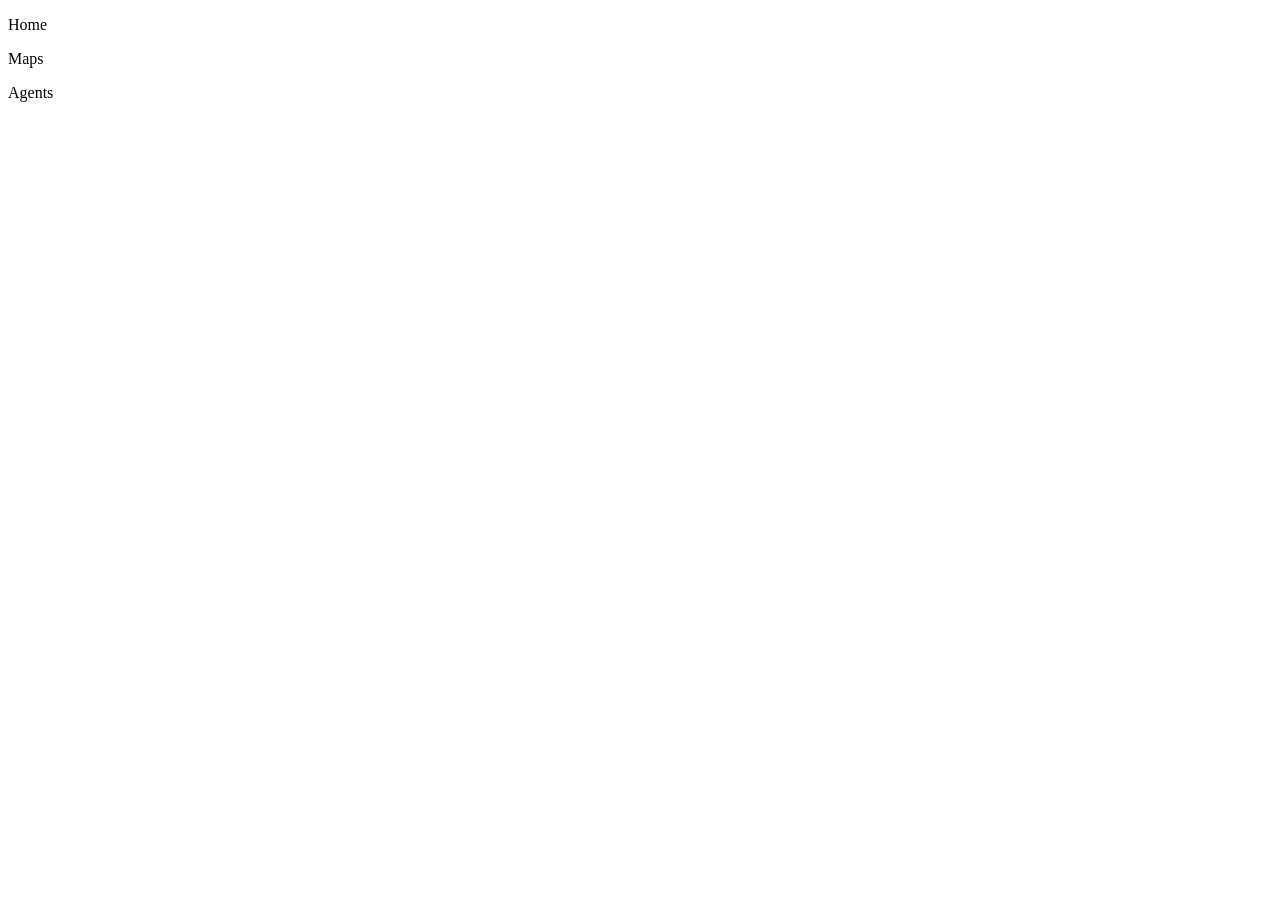
==== index.html @ b8e71d13 "first index idea" ====
<!DOCTYPE html>
<html lang="pt-BR">
<head>
    <meta charset="UTF-8">
    <meta name="viewport" content="width=device-width, initial-scale=1.0">
    <title>Valorant Comp Maker</title>
</head>
<body>
    <header>
        <p>Home</p>
        <p>Maps</p>
        <p>Agents</p>
    </header>
</body>
</html>
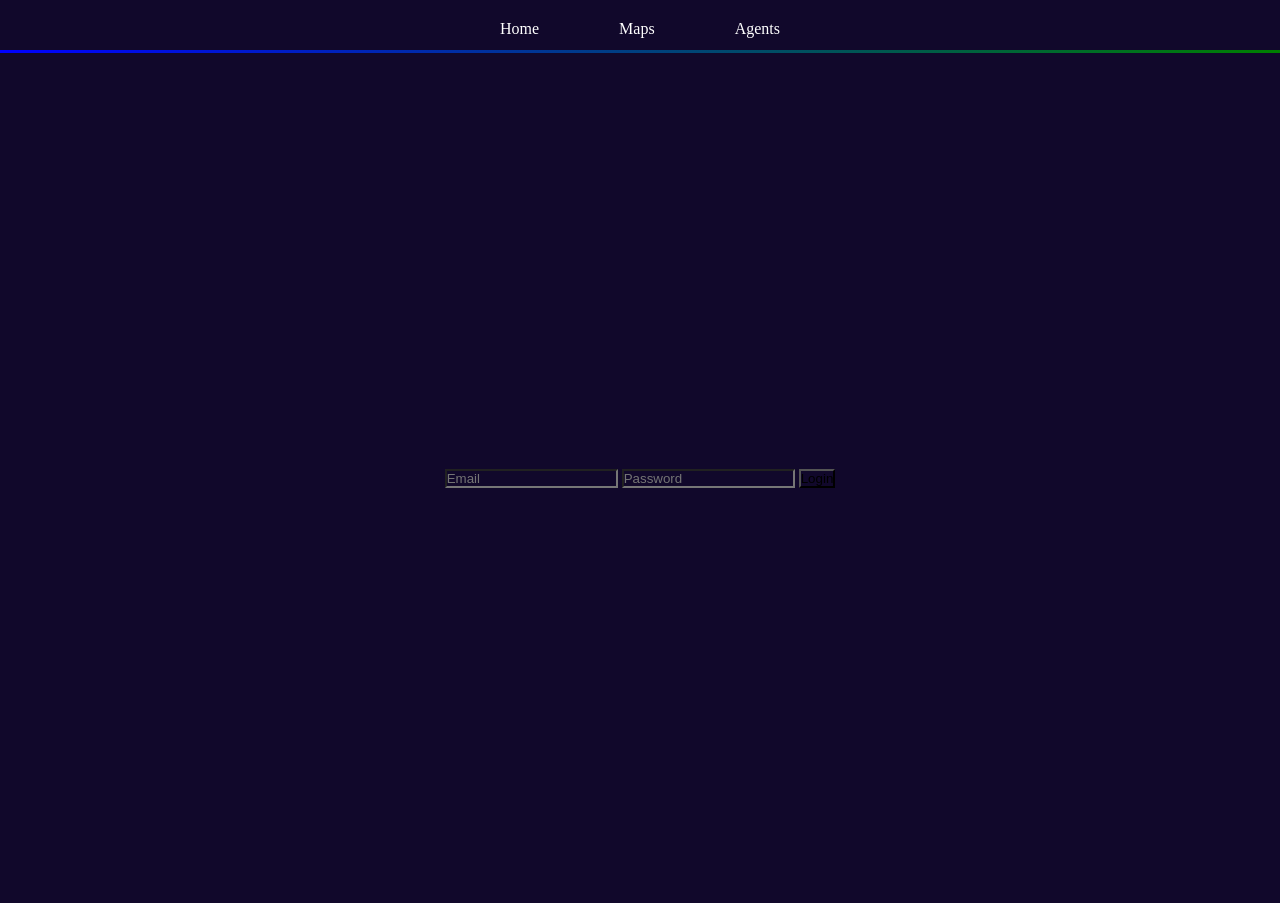
==== commit 1fd7b680: "index mod doc" ====
--- a/index.html
+++ b/index.html
@@ -3,6 +3,7 @@
 <head>
     <meta charset="UTF-8">
     <meta name="viewport" content="width=device-width, initial-scale=1.0">
+    <link rel="stylesheet" href="assets/style.css">
     <title>Valorant Comp Maker</title>
 </head>
 <body>
@@ -11,5 +12,14 @@
         <p>Maps</p>
         <p>Agents</p>
     </header>
+    <div class="line"></div>
+    <div class="login-container">
+        <div class="login">
+            <input type="email" placeholder="Email">
+            <input type="password" placeholder="Password">
+            <button class="login-btn">Login</button>
+        </div>
+    </div>
+    <script src="assets/script.js"></script>
 </body>
 </html>
--- a/assets/style.css
+++ b/assets/style.css
@@ -0,0 +1,38 @@
+* {
+margin: 0;
+padding: 0;
+box-sizing: border-box;
+background-color: #11082B;
+}
+
+header {
+    background-color: #11082B;
+    display: flex;
+    flex-direction: row;
+    justify-content: center;
+    align-items: center;
+    height: 50px;
+}
+
+header, p {
+    padding: 10px;
+    color: #FFF;
+    margin: 30px;
+    margin-top: auto;
+    margin-bottom: auto;
+}
+
+.line {
+    width: 100%;
+    height: 3px;
+    background: linear-gradient(to right, blue, green);
+}
+
+.login-container {
+    display: flex;
+    flex-direction: column;
+    justify-content: center;
+    align-items: center;
+    width: 100%;
+    height: calc(100vh - 50px);
+}
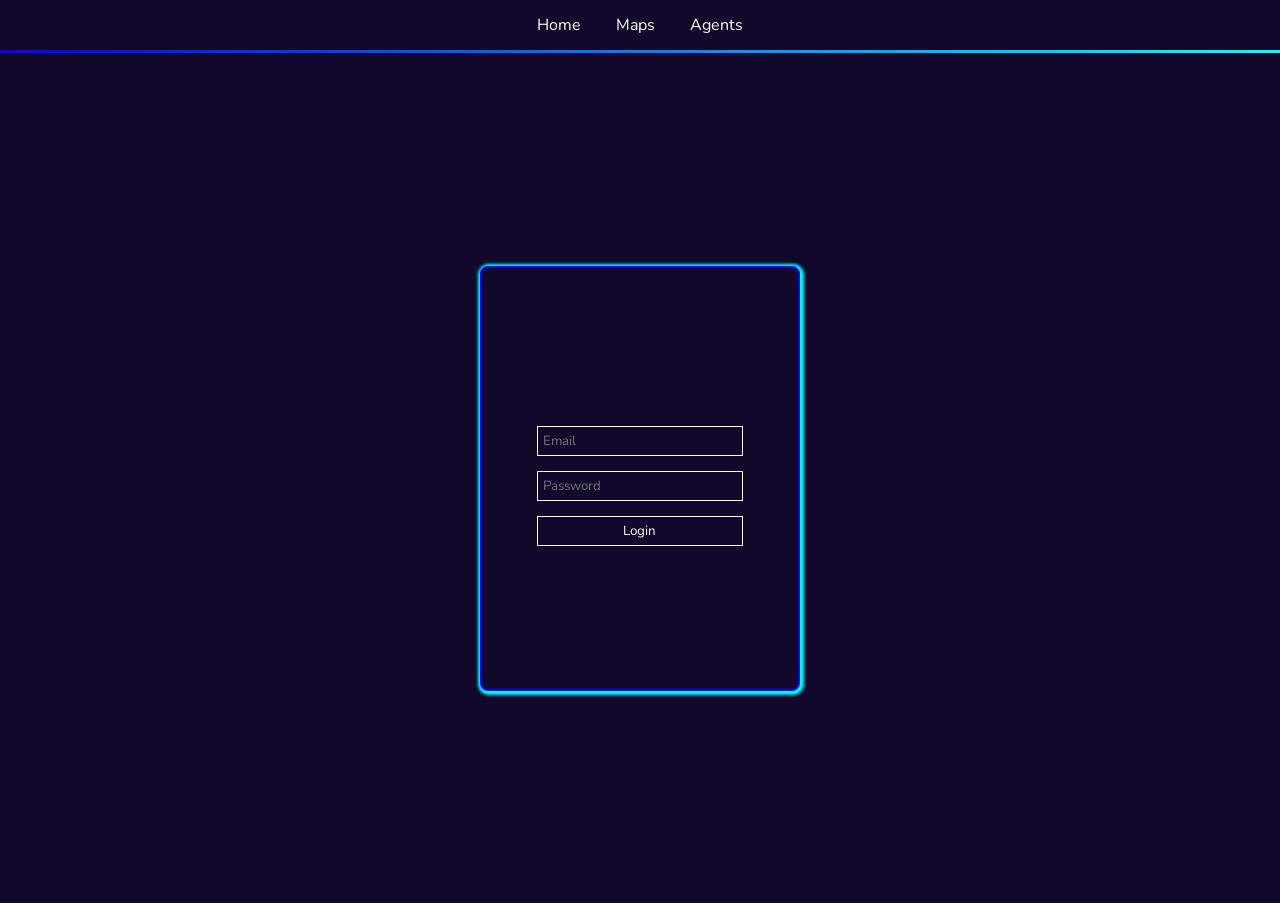
==== commit e1cfe22e: "add link for Maps page" ====
--- a/index.html
+++ b/index.html
@@ -9,7 +9,7 @@
 <body>
     <header>
         <p>Home</p>
-        <p>Maps</p>
+        <a href="Maps/index.html">Maps</a>
         <p>Agents</p>
     </header>
     <div class="line"></div>
--- a/assets/style.css
+++ b/assets/style.css
@@ -1,4 +1,10 @@
+@import url('https://fonts.googleapis.com/css2?family=Nunito:ital,wght@0,200..1000;1,200..1000&family=Ole&display=swap');
+
 * {
+font-family: "Nunito", sans-serif;
+font-optical-sizing: auto;
+font-weight: weight;
+font-style: normal;
 margin: 0;
 padding: 0;
 box-sizing: border-box;
@@ -6,7 +12,6 @@
 }
 
 header {
-    background-color: #11082B;
     display: flex;
     flex-direction: row;
     justify-content: center;
@@ -14,18 +19,25 @@
     height: 50px;
 }
 
-header, p {
-    padding: 10px;
+header, a {
+    text-decoration: none;
+    padding: 5px;
     color: #FFF;
     margin: 30px;
     margin-top: auto;
     margin-bottom: auto;
 }
 
+a:hover {
+    color: #CCC;
+    transition: 0.6s;
+    padding: 8px;
+}
+
 .line {
     width: 100%;
     height: 3px;
-    background: linear-gradient(to right, blue, green);
+    background: linear-gradient(to right, blue, aqua);
 }
 
 .login-container {
@@ -35,4 +47,28 @@
     align-items: center;
     width: 100%;
     height: calc(100vh - 50px);
+}
+
+.login {
+    width: 25%;
+    border: 2px solid blue;
+    border-radius: 8px;
+    box-shadow: 1px 1px 3px 3px aqua;
+    display: flex;
+    flex-direction: column;
+    align-items: center;
+    justify-content: center;
+    height: 50%;
+}
+
+input, .login-btn {
+    color: #FFF;
+    width: 65%;
+    display: flex;
+    align-items: center;
+    justify-content: center;
+    margin-top: 15px;
+    border: 1px solid #FFF ;
+    height: 30px;
+    padding: 5px;
 }
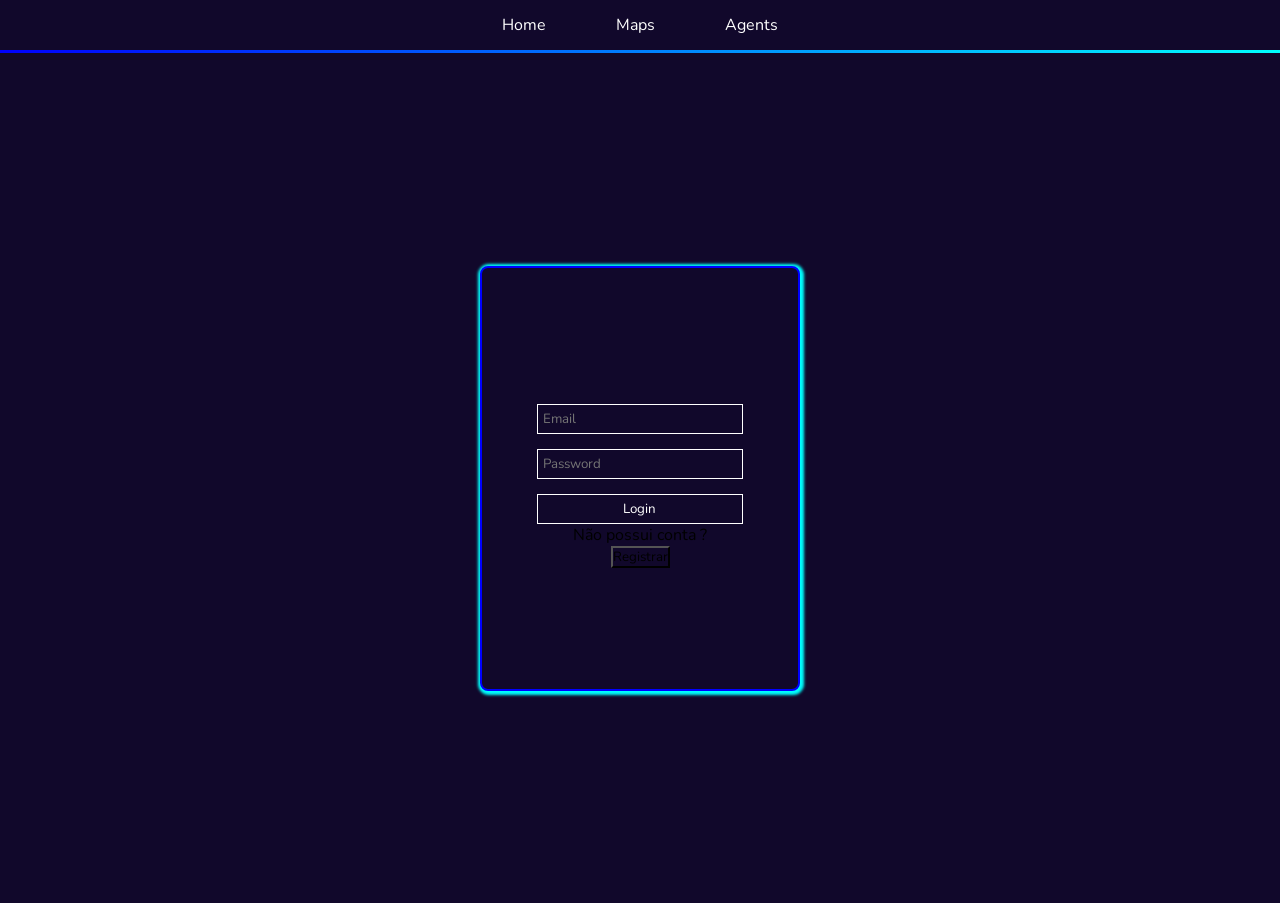
==== commit 6de81995: "add register button and msg" ====
--- a/index.html
+++ b/index.html
@@ -8,9 +8,9 @@
 </head>
 <body>
     <header>
-        <p>Home</p>
+        <a>Home</a>
         <a href="Maps/index.html">Maps</a>
-        <p>Agents</p>
+        <a>Agents</a>
     </header>
     <div class="line"></div>
     <div class="login-container">
@@ -18,6 +18,8 @@
             <input type="email" placeholder="Email">
             <input type="password" placeholder="Password">
             <button class="login-btn">Login</button>
+            <p>Não possui conta ?</p>
+            <button class="register-btn">Registrar</button>
         </div>
     </div>
     <script src="assets/script.js"></script>
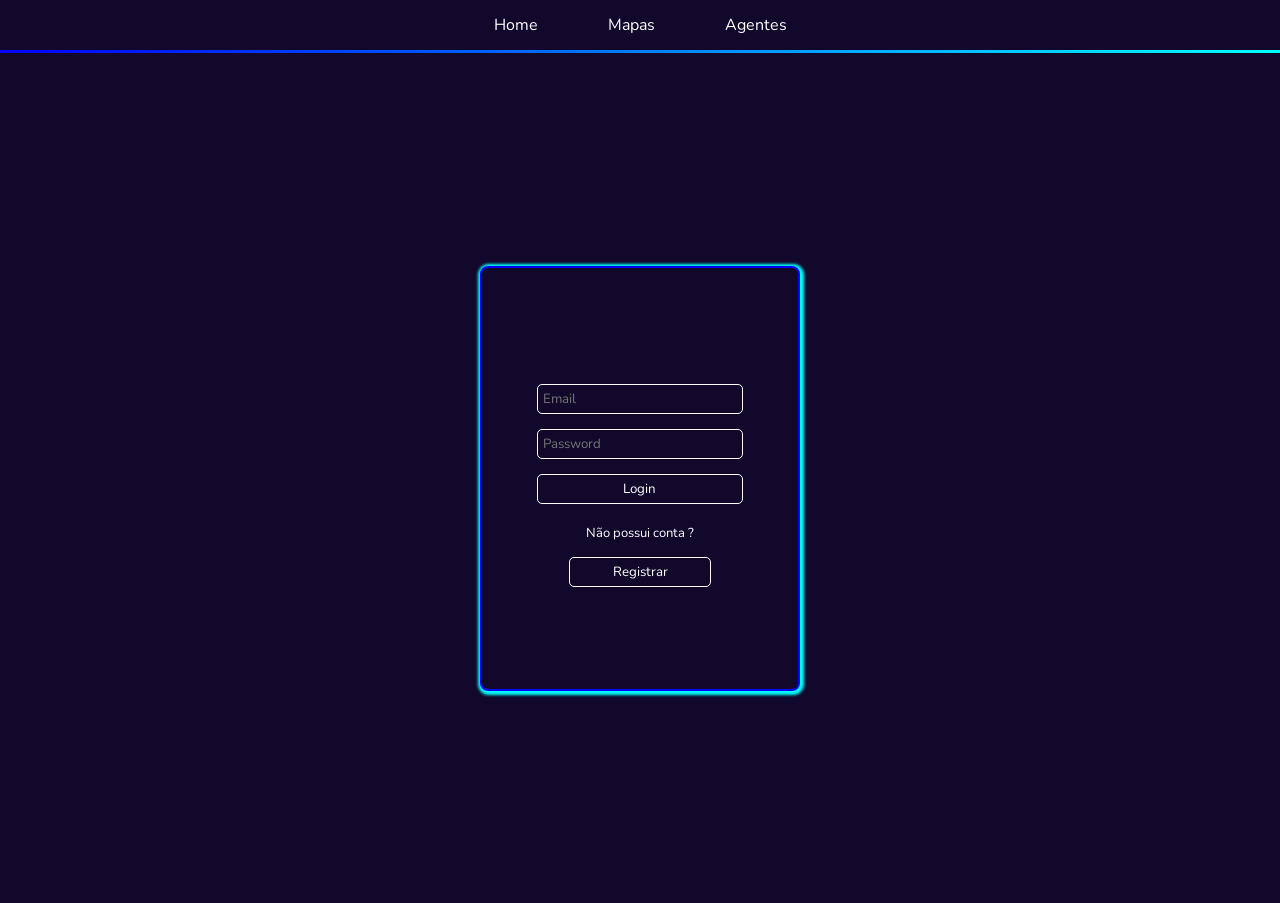
==== commit af5450bb: "Ãupdate links" ====
--- a/index.html
+++ b/index.html
@@ -8,9 +8,9 @@
 </head>
 <body>
     <header>
-        <a>Home</a>
-        <a href="Maps/index.html">Maps</a>
-        <a>Agents</a>
+        <a href="index.html">Home</a>
+        <a href="Maps/index.html">Mapas</a>
+        <a href="Agents/index.html">Agentes</a>
     </header>
     <div class="line"></div>
     <div class="login-container">
--- a/assets/style.css
+++ b/assets/style.css
@@ -61,7 +61,7 @@
     height: 50%;
 }
 
-input, .login-btn {
+input, .login-btn, .register-btn {
     color: #FFF;
     width: 65%;
     display: flex;
@@ -71,4 +71,17 @@
     border: 1px solid #FFF ;
     height: 30px;
     padding: 5px;
+    border-radius: 5px;
+}
+
+p {
+    color: #FFF;
+    margin-bottom: 0;
+    padding: 0;
+    margin-top: 20px;
+    font-size: small;
+}
+
+.register-btn {
+    width: 45%;
 }
